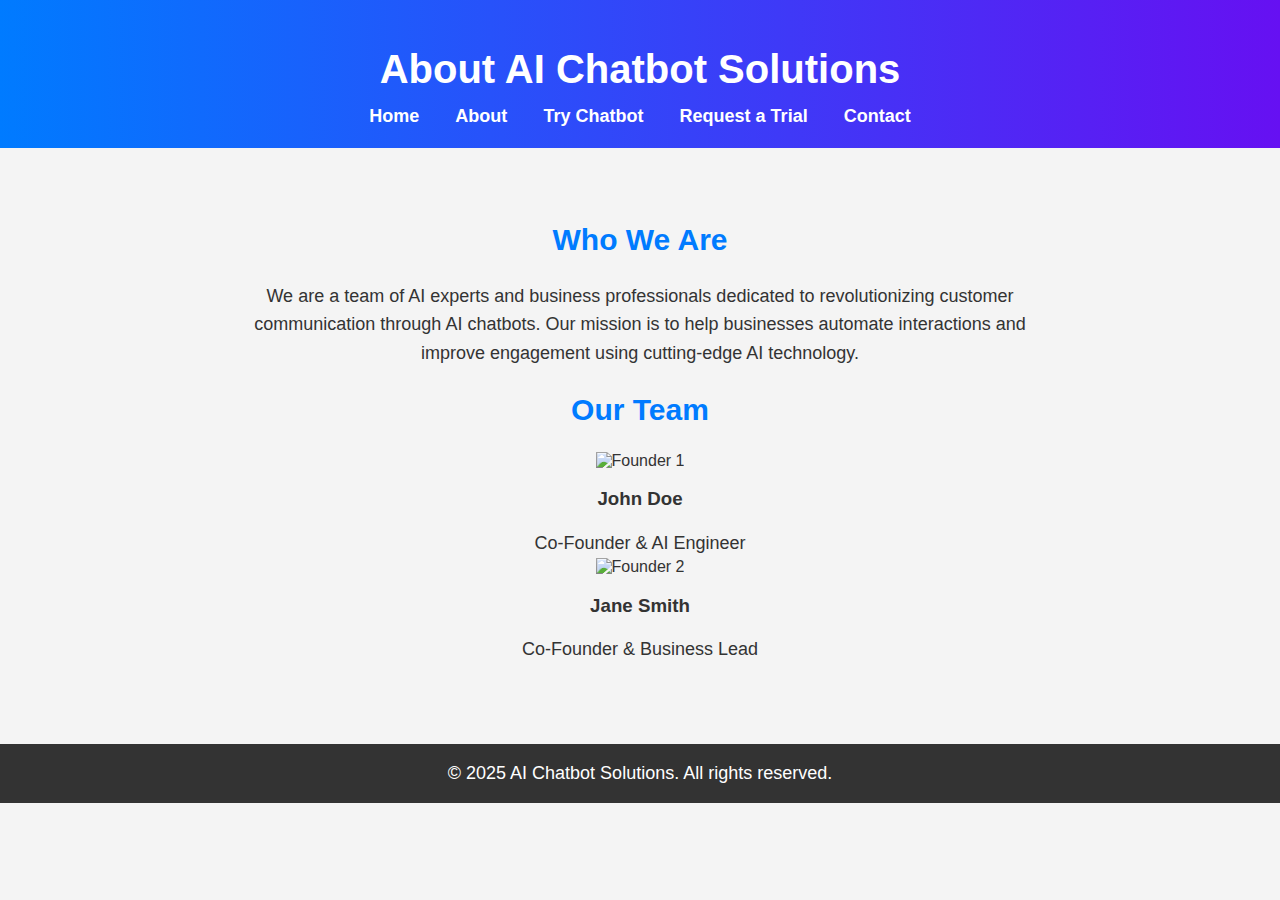
==== about.html @ 44668e40 "Create about.html" ====
<!DOCTYPE html>
<html lang="en">
<head>
    <meta charset="UTF-8">
    <meta name="viewport" content="width=device-width, initial-scale=1.0">
    <title>About Us - AI Chatbot Solutions</title>
    <link rel="stylesheet" href="css/style.css">
</head>
<body>

    <header>
        <h1>About AI Chatbot Solutions</h1>
        <nav>
            <ul>
                <li><a href="index.html">Home</a></li>
                <li><a href="about.html">About</a></li>
                <li><a href="chatbot.html">Try Chatbot</a></li>
                <li><a href="register.html">Request a Trial</a></li>
                <li><a href="contact.html">Contact</a></li>
            </ul>
        </nav>
    </header>

    <section class="about-section">
        <h2>Who We Are</h2>
        <p>We are a team of AI experts and business professionals dedicated to revolutionizing customer communication through AI chatbots. Our mission is to help businesses automate interactions and improve engagement using cutting-edge AI technology.</p>

        <h2>Our Team</h2>
        <div class="team">
            <div class="team-member">
                <img src="assets/founder1.png" alt="Founder 1">
                <h3>John Doe</h3>
                <p>Co-Founder & AI Engineer</p>
            </div>
            <div class="team-member">
                <img src="assets/founder2.png" alt="Founder 2">
                <h3>Jane Smith</h3>
                <p>Co-Founder & Business Lead</p>
            </div>
        </div>
    </section>

    <footer>
        <p>&copy; 2025 AI Chatbot Solutions. All rights reserved.</p>
    </footer>

</body>
</html>
---- css/style.css ----
/* General Styles */
body {
    font-family: Arial, sans-serif;
    text-align: center;
    margin: 0;
    padding: 0;
    background-color: #f4f4f4;
    color: #333;
}

/* Header */
header {
    background: linear-gradient(to right, #007bff, #6610f2);
    color: white;
    padding: 20px 0;
    text-align: center;
    font-size: 22px;
}

/* Navigation */
nav ul {
    list-style: none;
    padding: 0;
    margin: 0;
}

nav ul li {
    display: inline;
    margin: 0 15px;
}

nav ul li a {
    color: white;
    text-decoration: none;
    font-size: 18px;
    font-weight: bold;
}

nav ul li a:hover {
    text-decoration: underline;
}

/* Hero Section */
section {
    padding: 50px 20px;
}

h1 {
    font-size: 40px;
    margin-bottom: 10px;
}

h2 {
    font-size: 30px;
    color: #007bff;
}

p {
    font-size: 18px;
    max-width: 800px;
    margin: 0 auto;
    line-height: 1.6;
}

/* CTA Button */
.cta-button {
    display: inline-block;
    margin-top: 20px;
    padding: 12px 25px;
    font-size: 20px;
    color: white;
    background: #007bff;
    border: none;
    border-radius: 5px;
    text-decoration: none;
    transition: 0.3s;
}

.cta-button:hover {
    background: #0056b3;
}

/* Footer */
footer {
    text-align: center;
    padding: 15px;
    background: #333;
    color: white;
    margin-top: 30px;
}
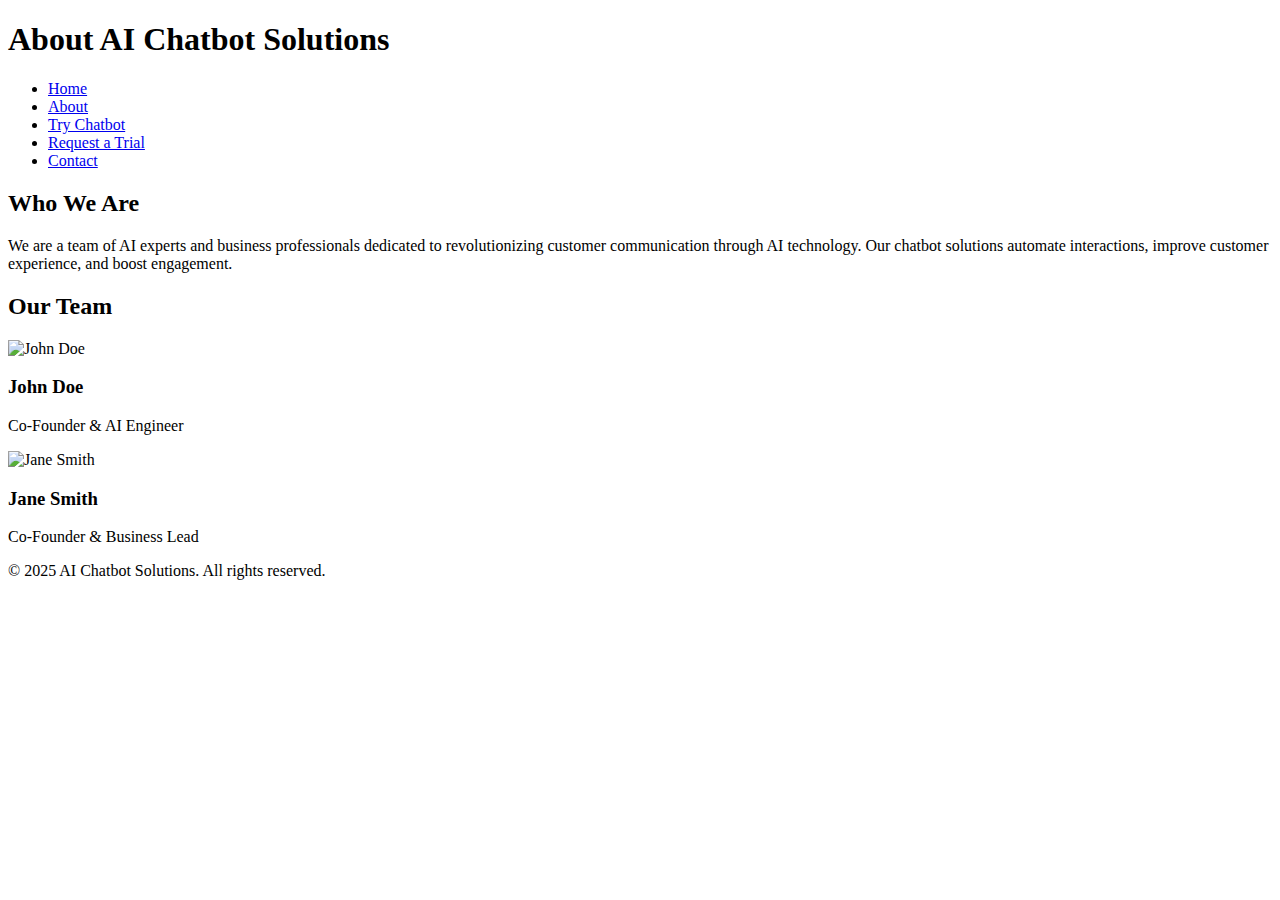
==== commit 9053e027: "Update about.html" ====
--- a/about.html
+++ b/about.html
@@ -3,7 +3,7 @@
 <head>
     <meta charset="UTF-8">
     <meta name="viewport" content="width=device-width, initial-scale=1.0">
-    <title>About Us - AI Chatbot Solutions</title>
+    <title>About AI Chatbot Solutions</title>
     <link rel="stylesheet" href="css/style.css">
 </head>
 <body>
@@ -21,19 +21,21 @@
         </nav>
     </header>
 
-    <section class="about-section">
+    <section class="about-container">
         <h2>Who We Are</h2>
-        <p>We are a team of AI experts and business professionals dedicated to revolutionizing customer communication through AI chatbots. Our mission is to help businesses automate interactions and improve engagement using cutting-edge AI technology.</p>
+        <p>We are a team of AI experts and business professionals dedicated to revolutionizing customer communication through AI technology. Our chatbot solutions automate interactions, improve customer experience, and boost engagement.</p>
+    </section>
 
+    <section class="team-container">
         <h2>Our Team</h2>
         <div class="team">
             <div class="team-member">
-                <img src="assets/founder1.png" alt="Founder 1">
+                <img src="assets/founder1.png" alt="John Doe">
                 <h3>John Doe</h3>
                 <p>Co-Founder & AI Engineer</p>
             </div>
             <div class="team-member">
-                <img src="assets/founder2.png" alt="Founder 2">
+                <img src="assets/founder2.png" alt="Jane Smith">
                 <h3>Jane Smith</h3>
                 <p>Co-Founder & Business Lead</p>
             </div>
--- a/css/style.css
+++ b/css/style.css
@@ -1,90 +1,51 @@
-/* General Styles */
-body {
-    font-family: Arial, sans-serif;
+/* Contact Page Styles */
+.contact-container {
+    width: 60%;
+    max-width: 700px;
+    margin: 50px auto;
     text-align: center;
-    margin: 0;
-    padding: 0;
-    background-color: #f4f4f4;
-    color: #333;
+    background: white;
+    padding: 30px;
+    border-radius: 8px;
+    box-shadow: 0 4px 10px rgba(0, 0, 0, 0.1);
 }
 
-/* Header */
-header {
-    background: linear-gradient(to right, #007bff, #6610f2);
-    color: white;
-    padding: 20px 0;
-    text-align: center;
-    font-size: 22px;
-}
-
-/* Navigation */
-nav ul {
-    list-style: none;
-    padding: 0;
-    margin: 0;
-}
-
-nav ul li {
-    display: inline;
-    margin: 0 15px;
-}
-
-nav ul li a {
-    color: white;
-    text-decoration: none;
-    font-size: 18px;
-    font-weight: bold;
-}
-
-nav ul li a:hover {
-    text-decoration: underline;
-}
-
-/* Hero Section */
-section {
-    padding: 50px 20px;
-}
-
-h1 {
-    font-size: 40px;
+.contact-container h2 {
+    color: #007bff;
+    font-size: 28px;
     margin-bottom: 10px;
 }
 
-h2 {
-    font-size: 30px;
-    color: #007bff;
+.contact-form {
+    display: flex;
+    flex-direction: column;
+    gap: 15px;
 }
 
-p {
-    font-size: 18px;
-    max-width: 800px;
-    margin: 0 auto;
-    line-height: 1.6;
+.contact-form input,
+.contact-form textarea {
+    width: 100%;
+    padding: 12px;
+    border: 1px solid #ccc;
+    border-radius: 5px;
+    font-size: 16px;
 }
 
-/* CTA Button */
-.cta-button {
-    display: inline-block;
-    margin-top: 20px;
-    padding: 12px 25px;
-    font-size: 20px;
-    color: white;
-    background: #007bff;
-    border: none;
-    border-radius: 5px;
-    text-decoration: none;
-    transition: 0.3s;
+.contact-form textarea {
+    height: 150px;
+    resize: none;
 }
 
-.cta-button:hover {
+.contact-form button {
+    background: #007bff;
+    color: white;
+    border: none;
+    padding: 12px;
+    font-size: 18px;
+    border-radius: 5px;
+    cursor: pointer;
+}
+
+.contact-form button:hover {
     background: #0056b3;
 }
-
-/* Footer */
-footer {
-    text-align: center;
-    padding: 15px;
-    background: #333;
-    color: white;
-    margin-top: 30px;
-}
